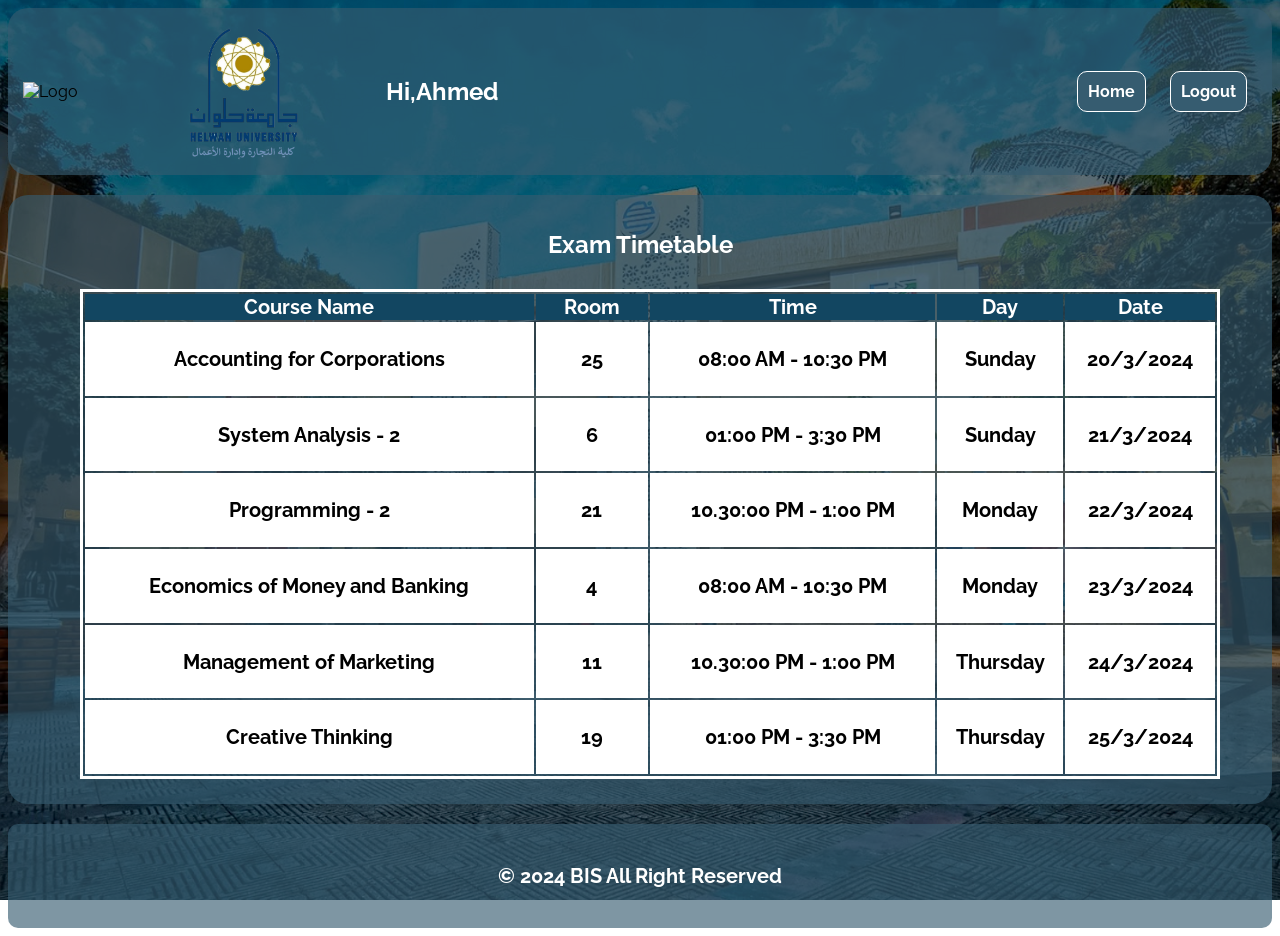
==== Exam.html @ c71e3769 "Add files via upload" ====
<!DOCTYPE html>
<html lang="en">

<head>
    <meta charset="UTF-8">
    <meta name="viewport" content="width=device-width, initial-scale=1.0">
    <title>Exam Timetable</title>
    <link rel="stylesheet" href="CSS/Main/Hours.css">
    <link rel="stylesheet" href="CSS/Screens/Hours Screen.css">
    <link rel="preconnect" href="https://fonts.googleapis.com">
    <link rel="preconnect" href="https://fonts.gstatic.com" crossorigin>
    <link
        href="https://fonts.googleapis.com/css2?family=Oswald:wght@200..700&family=Raleway:ital,wght@0,100..900;1,100..900&display=swap"
        rel="stylesheet">
    <link rel="shortcut icon" href="Imgs/Logo.png" type="image/x-icon">

</head>

<body>
    <nav>
        <div class="container">
            <div class="nav-img">
                <img decoding="async" class="logo" src="../../Imgs/logo.png" alt="Logo">
                <img decoding="async" class="logo helwan" src="../../Imgs/Helwan Logo.png" alt="Logo">    
            </div>
            <h2>Hi,Ahmed</h2>
            <div class="date-normal">
                <iframe
                    src="https://free.timeanddate.com/clock/i9gdh0ji/n53/tleg/fn7/fs20/tct/pct/fcfff/tt0/tm1/th2/tb1"
                    frameborder="0" width="402" height="30" allowtransparency="true"></iframe>
            </div>
            <div class="date-respons">
                <iframe
                    src="https://free.timeanddate.com/clock/i9gdhg2x/n53/tleg/fn7/fs20/tct/pct/fcfff/tt0/tm3/th2/tb4"
                    frameborder="0" width="247" height="58" allowtransparency="true"></iframe>
            </div>
            <div class="btns">
                <button class="Logout-btn" onclick="location.href='Home.html'">Home</button>
                <button class="Logout-btn" onclick="location.href='index.html'">Logout</button>
            </div>
        </div>
    </nav>

    <section class="Hours">
        <div class="container">
            <h2>Exam Timetable</h2>
            <div class="Table-cont">
                <table class="std" style="height: 490px;">
                    <thead>
                        <tr>
                            <td class="C-Name">Course Name</td>
                            <td>Room</td>
                            <td>Time</td>
                            <td>Day</td>
                            <td>Date</td>
                        </tr>
                    </thead>
                    <tbody>
                        <tr>
                            <td class="C-Name"> Accounting for Corporations</td>
                            <td class="C-Hours">25</td>
                            <td>08:00 AM - 10:30 PM</td>
                            <td>Sunday</td>
                            <td>20/3/2024</td>
                        </tr>
                        <tr>
                            <td class="C-Name">System Analysis - 2</td>
                            <td class="C-Hours">6</td>
                            <td>01:00 PM - 3:30 PM</td>
                            <td>Sunday</td>
                            <td>21/3/2024</td>
                        </tr>
                        <tr>
                            <td class="C-Name">Programming - 2</td>
                            <td class="C-Hours">21</td>
                            <td>10.30:00 PM - 1:00 PM</td>
                            <td>Monday</td>
                            <td>22/3/2024</td>
                        </tr>
                        <tr>
                            <td class="C-Name">Economics of Money and Banking</td>
                            <td class="C-Hours">4</td>
                            <td>08:00 AM - 10:30 PM</td>
                            <td>Monday</td>
                            <td>23/3/2024</td>
                        </tr>
                        <tr>
                            <td class="C-Name">Management of Marketing</td>
                            <td class="C-Hours">11</td>
                            <td>10.30:00 PM - 1:00 PM</td>
                            <td>Thursday</td>
                            <td>24/3/2024</td>
                        </tr>
                        <tr>
                            <td class="C-Name">Creative Thinking</td>
                            <td class="C-Hours">19</td>
                            <td>01:00 PM - 3:30 PM</td>
                            <td>Thursday</td>
                            <td>25/3/2024</td>
                        </tr>
                    </tbody>
                </table>
            </div>
        </div>
    </section>

    <footer>
        <p class="copyright">&copy; 2024 <span>BIS</span> All Right Reserved</p>
    </footer>

</body>

</html>
---- CSS/Main/Hours.css ----
* {
    box-sizing: border-box;
    font-family: "Raleway", sans-serif;
    font-optical-sizing: auto;
    font-style: normal
}

html {
    scroll-behavior: smooth;
}

body {
    background-image: url(../../Imgs/Back2.png);
    background-repeat: no-repeat;
    background-size: cover;
    background-attachment: fixed;
}

.container {
    padding-left: 15px;
    padding-right: 15px;
    padding-top: 15px;
    margin-left: auto;
    margin-right: auto;
    display: flex;
    justify-content: center;
}

nav .container {
    display: flex;
    justify-content: space-between;
    align-items: center;
    background-color: #365c70a3;
    padding-bottom: 15px;
    border-radius: 20px;
}

nav h2 {
    color: #fff;
}

nav .container .logo {
    width: 120px;
    align-self: center;
}

.nav-img{
    display: flex;
}

.nav-img img.helwan {
    margin-left: 40px;
}

.btns button {
    margin: 10px;
}

.Logout-btn {
    padding: 10px;
    margin-right: 50px;
    background-color: #365c70;
    color: white;
    border: 1px solid white;
    cursor: pointer;
    border-radius: 10px;
    font-size: 16px;
    font-weight: 700;
}

.Logout-btn:hover {
    background-color: #204254;
    transform: scale(1.2);
    transition-duration: 0.3s;
}

.date-respons {
    display: none;
}

iframe {
    color: white;
}

.Hours {
    background-color: #365c70a3;
    padding-bottom: 15px;
    border-radius: 20px;
    margin-top: 20px;
    text-align: center;
    color: white;

}

.Hours .container {
    display: flex;
    flex-direction: column;
    justify-content: center;
}

table {
    width: 100%;
    text-align: center;
    border: 3px white solid;
    margin: 10px;
}

tfoot,
thead {
    background-color: #124661;
    color: white;
    font-weight: 700;
    font-size: 20px;
}

.tbody,
tbody {
    background-color: #ffffff;
    color: rgb(0, 0, 0);
    font-weight: 700;
    font-size: 20px;
}

.tbody{
    width: 70%;
}


.C-Hours {
    width: 10%;
}

.C-Name {
    width: 40%;
}

.stat-pass {
    background-color: green;
    color: white;
    width: 10%;
}

.NOT-Selected {
    background-color: orange;
}

.pay-btn {
    padding: 10px;
    margin: 5px;
    background-color: #365c7054;
    color: white;
    border: 1px solid white;
    cursor: pointer;
    border-radius: 10px;
    font-size: 16px;
    font-weight: 700;
}

.pay-btn:hover {
    background-color: #204254;
    transform: scale(1.1);
    transition-duration: 0.3s;
}

footer {
    background-color: #365c70a3;
    padding: 20px;
    margin-top: 20px;
    border-radius: 10px;
    text-align: center;
    color: white;
    font-weight: 700;
    font-size: 20px;
}

@keyframes UpDown {

    0%,
    20%,
    50%,
    80%,
    100% {
        transform: translateY(0);
        color: fff;
    }

    40% {
        transform: translateY(-20px);
        color: aqua;
    }

    60% {
        transform: translateY(-15px);
    }
}

footer span {
    animation-name: UpDown;
    animation-duration: 2s;
    animation-iteration-count: infinite;
    animation-timing-function: ease-out;
    display: inline-block;
}

/* Hide scrollbar for Chrome, Safari and Opera */
body::-webkit-scrollbar {
    display: none;
}

/* Hide scrollbar for IE, Edge and Firefox */
.example {
    -ms-overflow-style: none;
    /* IE and Edge */
    scrollbar-width: none;
    /* Firefox */
}
---- CSS/Screens/Hours Screen.css ----
/* Small */
@media (min-width: 768px) {
    .container {
        width: 750px;
    }

    nav .container {
        width: 100%;
    }
}

@media (max-width: 768px) {
    nav .container {
        flex-direction: column;
    }

    .date-normal {
        display: none;
    }

    .date-respons {
        display: block;
    }

    .Logout-btn {
        margin-right: 0;
        margin-top: 10px;
    }

    .Table-cont {
        overflow: scroll;
    }

}

/* Medium */
@media (min-width: 992px) {
    .container {
        width: 970px;
    }
}

/* Large */
@media (min-width: 1200px) {
    .container {
        width: 1170px;
    }
}
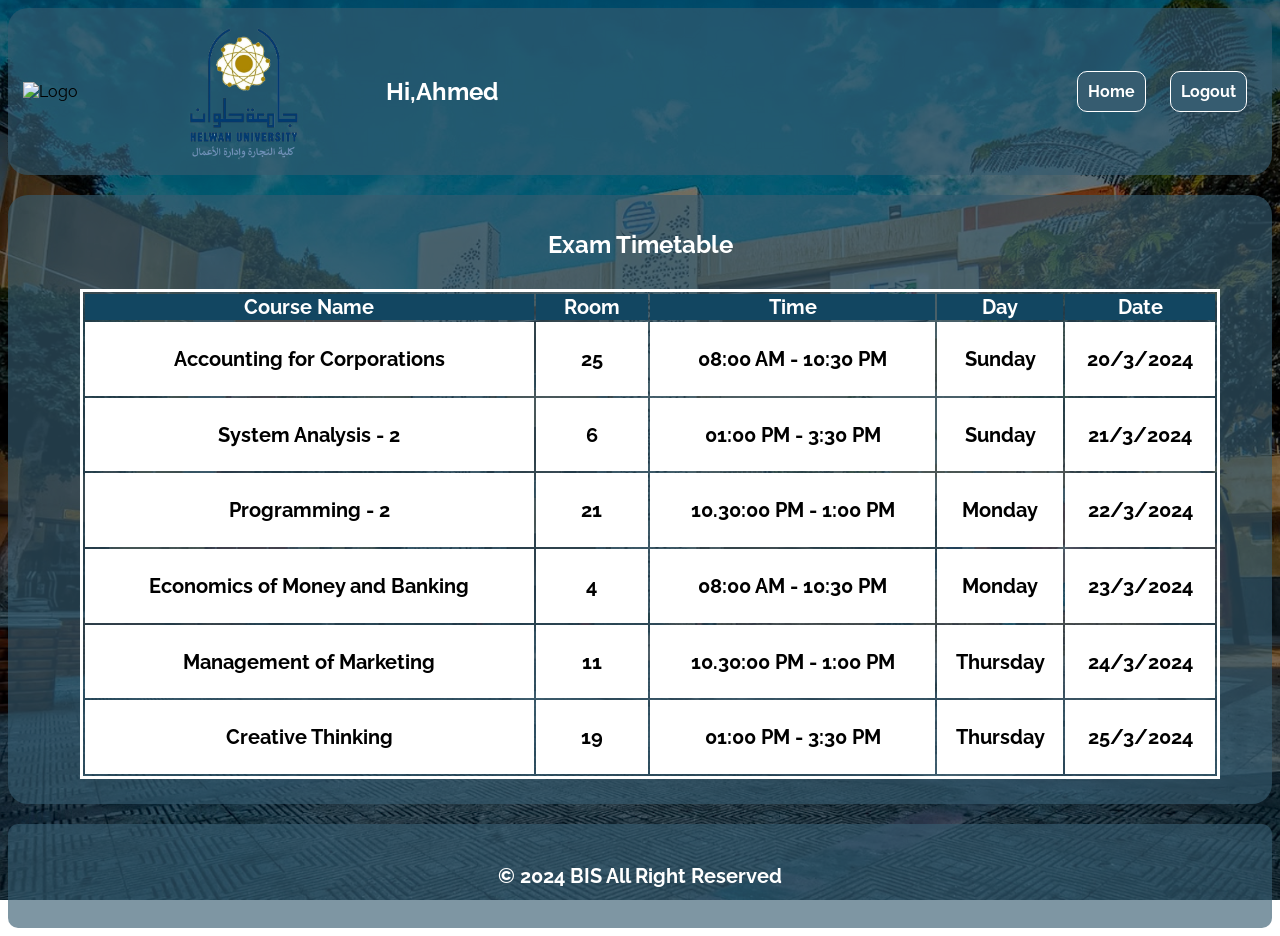
==== commit 25f47a57: "Add files via upload" ====
--- a/Exam.html
+++ b/Exam.html
@@ -20,8 +20,8 @@
     <nav>
         <div class="container">
             <div class="nav-img">
-                <img decoding="async" class="logo" src="../../Imgs/logo.png" alt="Logo">
-                <img decoding="async" class="logo helwan" src="../../Imgs/Helwan Logo.png" alt="Logo">    
+                <img decoding="async" class="logo" src="Imgs/logo.png" alt="Logo">
+                <img decoding="async" class="logo helwan" src="Imgs/Helwan Logo.png" alt="Logo">    
             </div>
             <h2>Hi,Ahmed</h2>
             <div class="date-normal">
@@ -36,7 +36,7 @@
             </div>
             <div class="btns">
                 <button class="Logout-btn" onclick="location.href='Home.html'">Home</button>
-                <button class="Logout-btn" onclick="location.href='index.html'">Logout</button>
+                <button class="Logout-btn" onclick="location.href='Login.html'">Logout</button>
             </div>
         </div>
     </nav>
